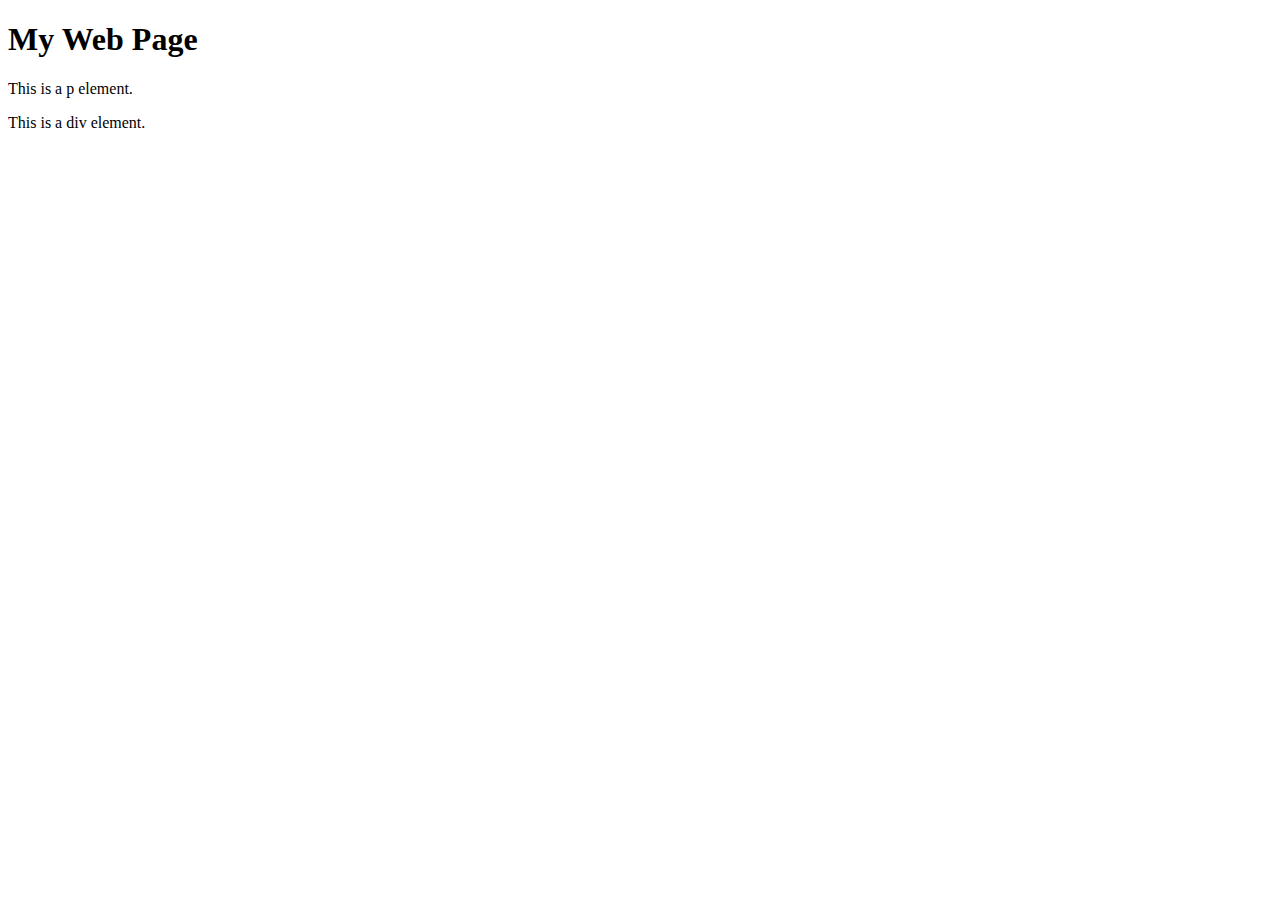
==== code/index.html @ 697e8889 "Stockholm prints in html" ====
<!DOCTYPE html>
<html>
  <head>
    <meta charset="utf-8">
    <script src="script.js" charset="utf-8"></script>
    <title></title>
  </head>
  <body>
    <!-- Add your code here! -->
    <h1>My Web Page</h1>

    <p id="myP">This is a p element.</p>

    <div id="myDIV">This is a div element.</div>

  </body>
</html>
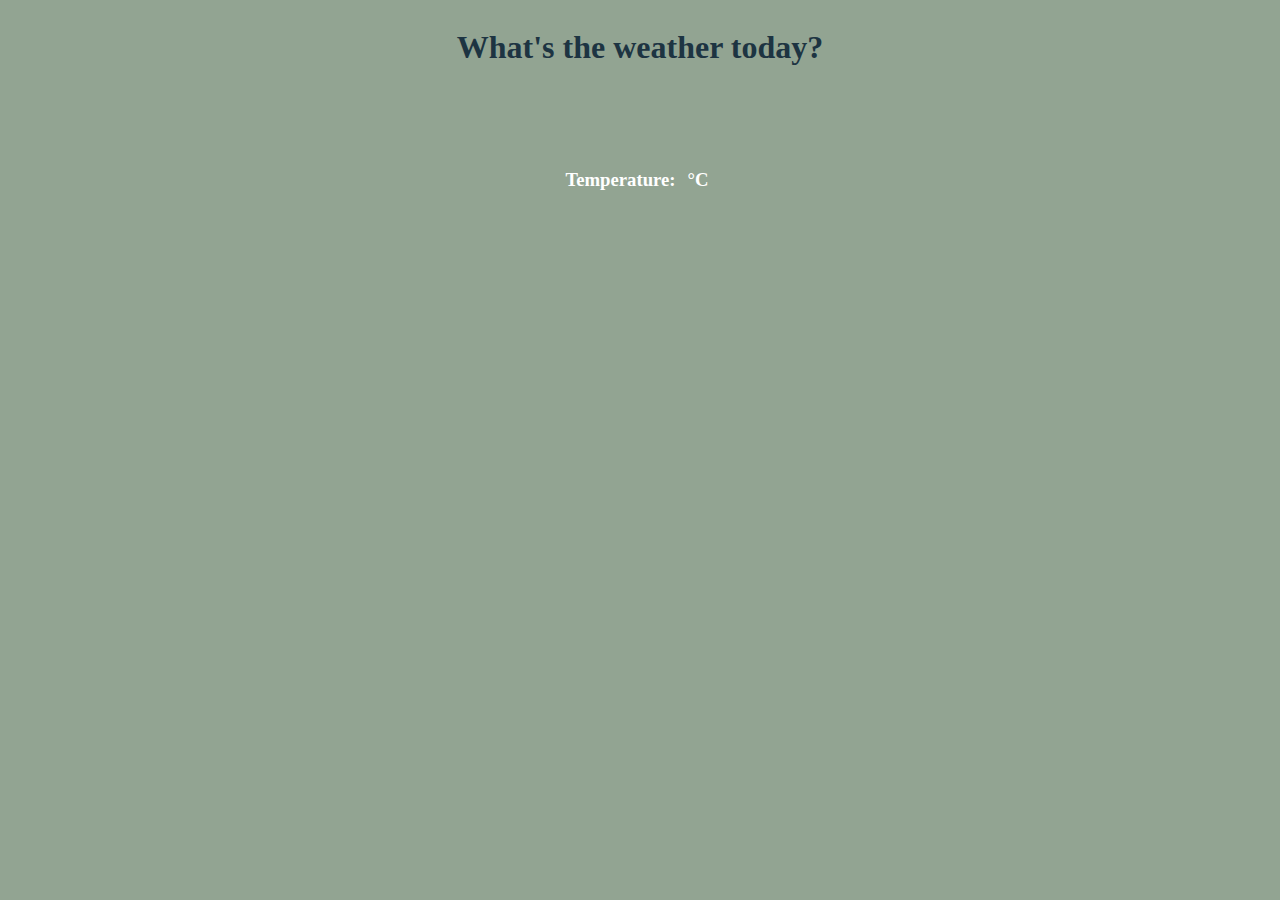
==== commit f2286fc0: "bg image to wrapper id" ====
--- a/code/index.html
+++ b/code/index.html
@@ -3,15 +3,37 @@
   <head>
     <meta charset="utf-8">
     <script src="script.js" charset="utf-8"></script>
+    <link rel="stylesheet" href="style.css">
     <title></title>
   </head>
   <body>
     <!-- Add your code here! -->
-    <h1>My Web Page</h1>
+    <div class="container">
+      <h1>What's the weather today?</h1>
+      <h2 id="city"></h2>
 
-    <p id="myP">This is a p element.</p>
+      <div id="wrapper">
+        <div class="weatherNow">
+          <h3>Temperature: </h3>
+          <h3 id="temp"></h3>
+          <h3> °C </h3>
+          <h3 id="weather"></h3>
+          <br>
+        </div>
+      </div>
 
-    <div id="myDIV">This is a div element.</div>
+    </div>
+
+
+
+
+  <!-- <div class="image">
+    <img src="https://cdn.zmescience.com/wp-content/uploads/2015/01/Polar-Bear-animals-34693849-1440-900.jpg" alt="Bear in heat">
+    <img src="http://i.telegraph.co.uk/multimedia/archive/02042/polar-bear-shake_2042566i.jpg" alt="Bear in rain">
+    <img src="https://static.boredpanda.com/blog/wp-content/uploads/2016/02/cute-baby-polar-bear-day-photography-14__880.jpg" alt="Bear in snow">
+  </div> -->
+
+    <!-- <div id="temp">This is a div element.</div> -->
 
   </body>
 </html>
--- a/code/style.css
+++ b/code/style.css
@@ -0,0 +1,73 @@
+html {
+  margin: 0;
+  padding: 0;
+  background-color: #92a492;
+}
+
+.container {
+  display: flex;
+  flex-direction: column;
+  justify-content: center;
+  max-width: 1024px;
+  height: auto;
+  margin: 0 auto;
+}
+
+h1, h2 {
+  text-align: center;
+  color: #1d3442;
+}
+
+img {
+  width: 1024px;
+  height: 640px;
+}
+
+#wrapper {
+  padding-top: 620px;
+  background-repeat: no-repeat;
+  width: 100%;
+  height: auto;
+  /*max-width: 620px;
+  height: auto;*/
+  display: flex;
+  justify-content: center;
+  flex-wrap: wrap;
+}
+
+.weatherNow {
+  display: flex;
+  flex-direction: row;
+  justify-content: center;
+  margin-top: -600px;
+}
+
+h3 {
+  padding: 3px;
+  color: white;
+}
+
+.freezing {
+  background-image: url("https://static.boredpanda.com/blog/wp-content/uploads/2016/02/cute-baby-polar-bear-day-photography-14__880.jpg");
+  /*background-color: blue;*/
+}
+
+.cool {
+  background-image: url("http://i.telegraph.co.uk/multimedia/archive/02042/polar-bear-shake_2042566i.jpg");
+  /*background-color: grey;*/
+}
+
+.warm {
+  background-image: url("https://cdn.zmescience.com/wp-content/uploads/2015/01/Polar-Bear-animals-34693849-1440-900.jpg");
+  /*background-color: red;*/
+}
+/*
+alt="Bear in snow"
+alt="Bear in rain"
+alt="Bear in heat"
+
+.image {
+  <img src="https://cdn.zmescience.com/wp-content/uploads/2015/01/Polar-Bear-animals-34693849-1440-900.jpg" alt="Bear in heat">
+  <img src="http://i.telegraph.co.uk/multimedia/archive/02042/polar-bear-shake_2042566i.jpg" alt="Bear in rain">
+  <img src="https://static.boredpanda.com/blog/wp-content/uploads/2016/02/cute-baby-polar-bear-day-photography-14__880.jpg" alt="Bear in snow">
+}*/
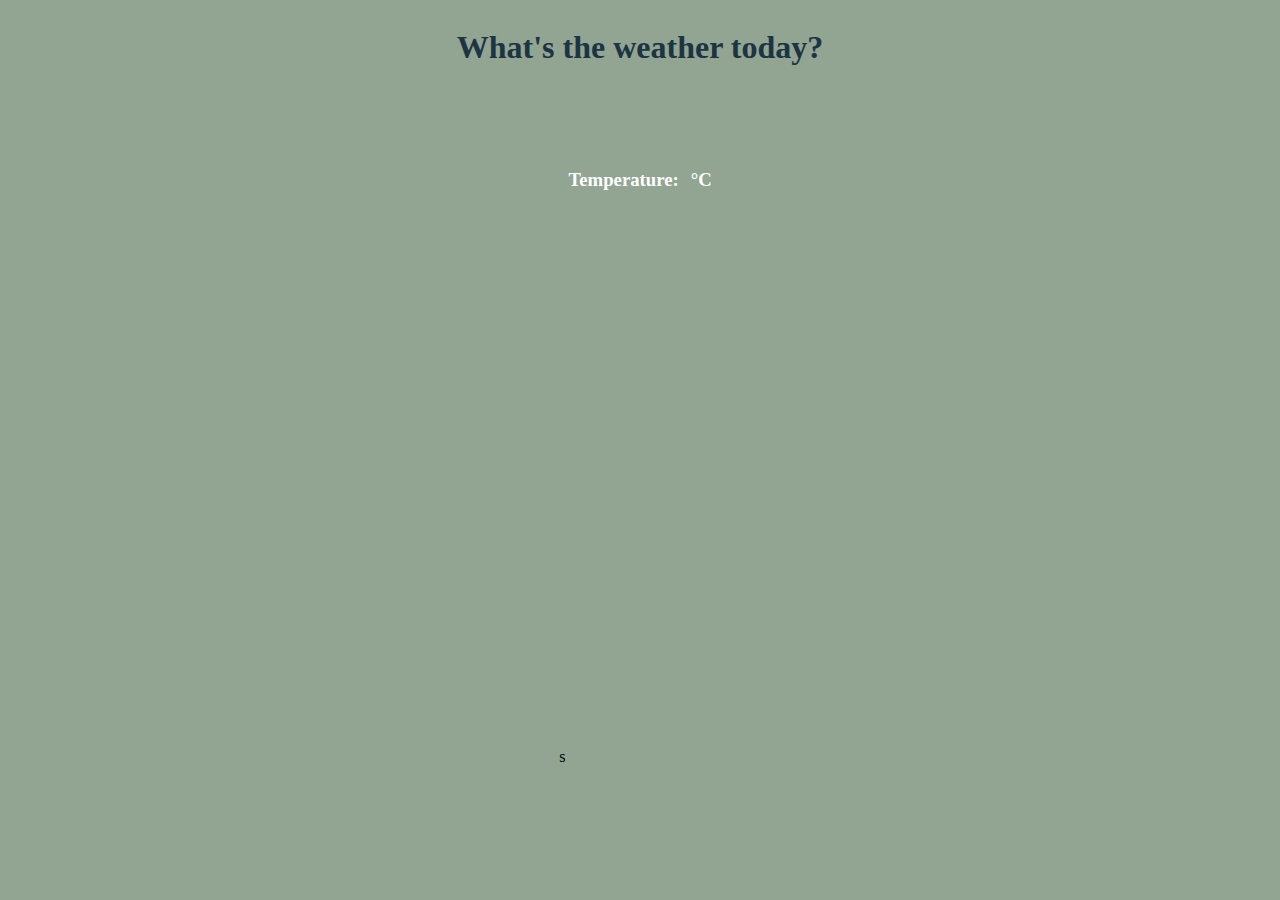
==== commit b3daae2e: "javascipt works to change images" ====
--- a/code/index.html
+++ b/code/index.html
@@ -12,7 +12,7 @@
       <h1>What's the weather today?</h1>
       <h2 id="city"></h2>
 
-      <div id="wrapper">
+      <div id="wrapper">s
         <div class="weatherNow">
           <h3>Temperature: </h3>
           <h3 id="temp"></h3>
@@ -25,7 +25,30 @@
     </div>
 
 
+    <!-- <html class="main-wrapper">
+      <head>
+        <meta charset="utf-8">
+        <script src="script.js" charset="utf-8"></script>
+        <link rel="stylesheet" href="style.css">
+        <title></title>
+      </head>
+      <body> -->
+        <!-- Add your code here! -->
+        <!-- <div class="container">
+          <h1>What's the weather today?</h1>
+          <h2 id="city"></h2>
 
+          <div id="wrapper">s
+            <div class="weatherNow">
+              <h3>Temperature: + temperature</h3>
+              <h3 id="temp"></h3>
+              <h3> °C </h3>
+              <h3 id="weather"></h3>
+              <br>
+            </div>
+          </div>
+
+        </div> -->
 
   <!-- <div class="image">
     <img src="https://cdn.zmescience.com/wp-content/uploads/2015/01/Polar-Bear-animals-34693849-1440-900.jpg" alt="Bear in heat">
--- a/code/style.css
+++ b/code/style.css
@@ -2,6 +2,22 @@
   margin: 0;
   padding: 0;
   background-color: #92a492;
+}
+
+/*#main-wrapper {
+
+}*/
+
+.main-freezing {
+  background-color: blue;
+}
+
+.main-cool {
+  background-color: grey;
+}
+
+.main-warm {
+  background-color: red;
 }
 
 .container {
@@ -26,6 +42,7 @@
 #wrapper {
   padding-top: 620px;
   background-repeat: no-repeat;
+  background-size: cover;
   width: 100%;
   height: auto;
   /*max-width: 620px;
@@ -52,6 +69,10 @@
   /*background-color: blue;*/
 }
 
+h3 .freezing {
+  color: black;
+}
+
 .cool {
   background-image: url("http://i.telegraph.co.uk/multimedia/archive/02042/polar-bear-shake_2042566i.jpg");
   /*background-color: grey;*/
--- a/code/style.css
+++ b/code/style.css
@@ -2,6 +2,22 @@
   margin: 0;
   padding: 0;
   background-color: #92a492;
+}
+
+/*#main-wrapper {
+
+}*/
+
+.main-freezing {
+  background-color: blue;
+}
+
+.main-cool {
+  background-color: grey;
+}
+
+.main-warm {
+  background-color: red;
 }
 
 .container {
@@ -26,6 +42,7 @@
 #wrapper {
   padding-top: 620px;
   background-repeat: no-repeat;
+  background-size: cover;
   width: 100%;
   height: auto;
   /*max-width: 620px;
@@ -52,6 +69,10 @@
   /*background-color: blue;*/
 }
 
+h3 .freezing {
+  color: black;
+}
+
 .cool {
   background-image: url("http://i.telegraph.co.uk/multimedia/archive/02042/polar-bear-shake_2042566i.jpg");
   /*background-color: grey;*/
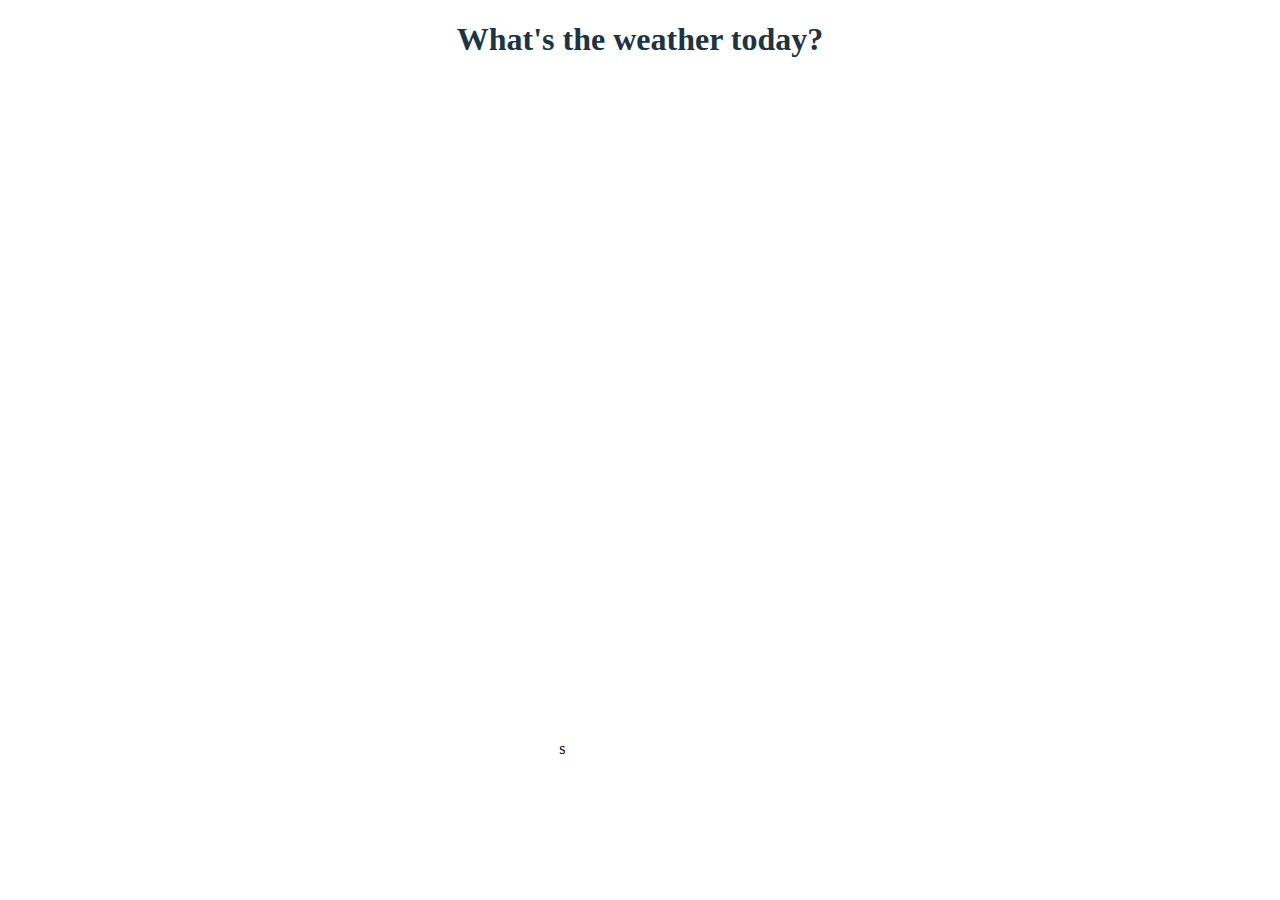
==== commit b41e0517: "from private to public" ====
--- a/code/index.html
+++ b/code/index.html
@@ -6,7 +6,7 @@
     <link rel="stylesheet" href="style.css">
     <title></title>
   </head>
-  <body>
+  <body id="main-wrapper">
     <!-- Add your code here! -->
     <div class="container">
       <h1>What's the weather today?</h1>
@@ -25,7 +25,7 @@
     </div>
 
 
-    <!-- <html class="main-wrapper">
+    <!-- <html >
       <head>
         <meta charset="utf-8">
         <script src="script.js" charset="utf-8"></script>
--- a/code/style.css
+++ b/code/style.css
@@ -1,7 +1,6 @@
-html {
+body {
   margin: 0;
   padding: 0;
-  background-color: #92a492;
 }
 
 /*#main-wrapper {
@@ -9,15 +8,15 @@
 }*/
 
 .main-freezing {
-  background-color: blue;
+  background-color: #e6ebef;
 }
 
 .main-cool {
-  background-color: grey;
+  background-color: #aca29b;
 }
 
 .main-warm {
-  background-color: red;
+  background-color: #92a492;
 }
 
 .container {
@@ -27,6 +26,7 @@
   max-width: 1024px;
   height: auto;
   margin: 0 auto;
+  background-color: white;
 }
 
 h1, h2 {
--- a/code/style.css
+++ b/code/style.css
@@ -1,7 +1,6 @@
-html {
+body {
   margin: 0;
   padding: 0;
-  background-color: #92a492;
 }
 
 /*#main-wrapper {
@@ -9,15 +8,15 @@
 }*/
 
 .main-freezing {
-  background-color: blue;
+  background-color: #e6ebef;
 }
 
 .main-cool {
-  background-color: grey;
+  background-color: #aca29b;
 }
 
 .main-warm {
-  background-color: red;
+  background-color: #92a492;
 }
 
 .container {
@@ -27,6 +26,7 @@
   max-width: 1024px;
   height: auto;
   margin: 0 auto;
+  background-color: white;
 }
 
 h1, h2 {
